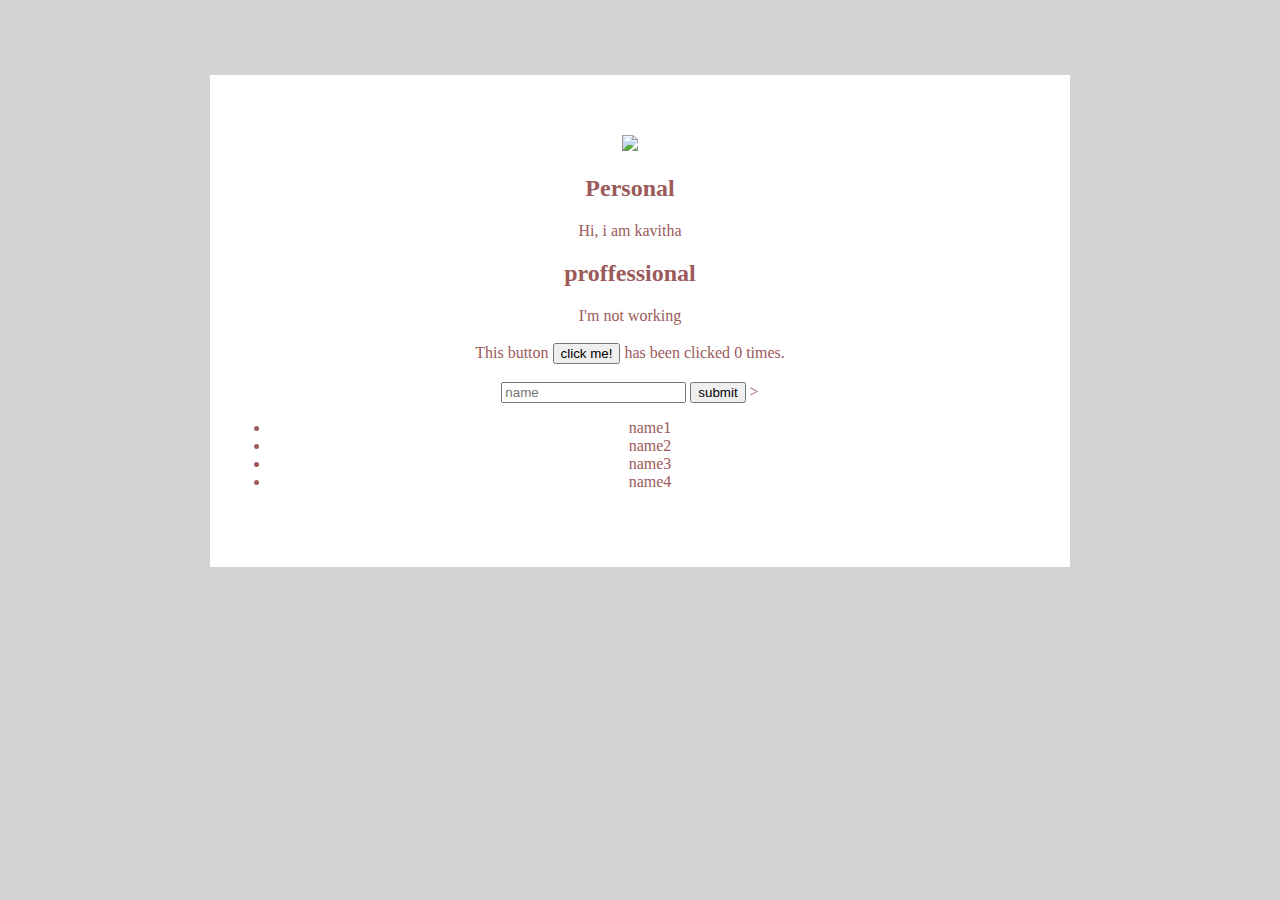
==== ui/index.html @ 8146d839 "[imad-console] Updates ui/index.html" ====
<!doctype html>
<html>
    <head>
        <link href="/ui/style.css" rel="stylesheet" />
    </head>
    <body>
        <div class = "container">
                    <div class="center">
                        <img id = "madi" src="https://thumb1.shutterstock.com/display_pic_with_logo/11875/110588153/stock-photo-village-wheat-field-in-abstract-color-110588153.jpg" class="img-medium"/>
                    </div>
                   <!-- <div id="main-text"  class="center text-big bold">
                        Hi! I am kavitha...
                       <h4>I am so excited to create my webapp</h4>
                    </div>-->
                <div class="center" >   
                    <h2>Personal</h2>
                        <div>
                            Hi, i am kavitha
                        </div>
                </div>        
                    <div class = "center">    
                        <h2>proffessional </h2>
                        <div>I'm not working</div>
                    </div>   
                    <br>
                        <div class = "center">
                            This button <button id = "counter">click me! </button> has been clicked <span id ="count">  0 </span>times.          </div>
                            <br>
                        <div class = "center">    
                            <input type ="text" id="name" placeholder="name"/>
                            <input type="submit" id= "subit-btn" value ="submit"/>
                        >
                            <ul>
                              <li>name1</li>
                              <li>name2</li>   
                              <li>name3</li>
                              <li>name4</li>
                            </ul>
                            </div>    
            </div>
        <script type="text/javascript" src="/ui/main.js">
        </script>
    </body>
</html>
---- ui/style.css ----
body {
    font-family: sans-serif;
    background-color: lightgrey;
    margin-top: 75px;
}

.center {
    text-align: center;
}

.text-big {
    font-size: 300%;
}

.bold {
    font-weight: bold;
}

.img-medium {
    height: 200px;
}
.container{
              background-color: white;
              font-family: san-serif;
              font-size: 16px;
              margin: 0 auto;
              padding-top: 60px;
              padding-bottom: 60px;
              padding-left: 20px;
              color: #9c5a5a;
              padding-right: 40px;
              max-width : 800px;
}
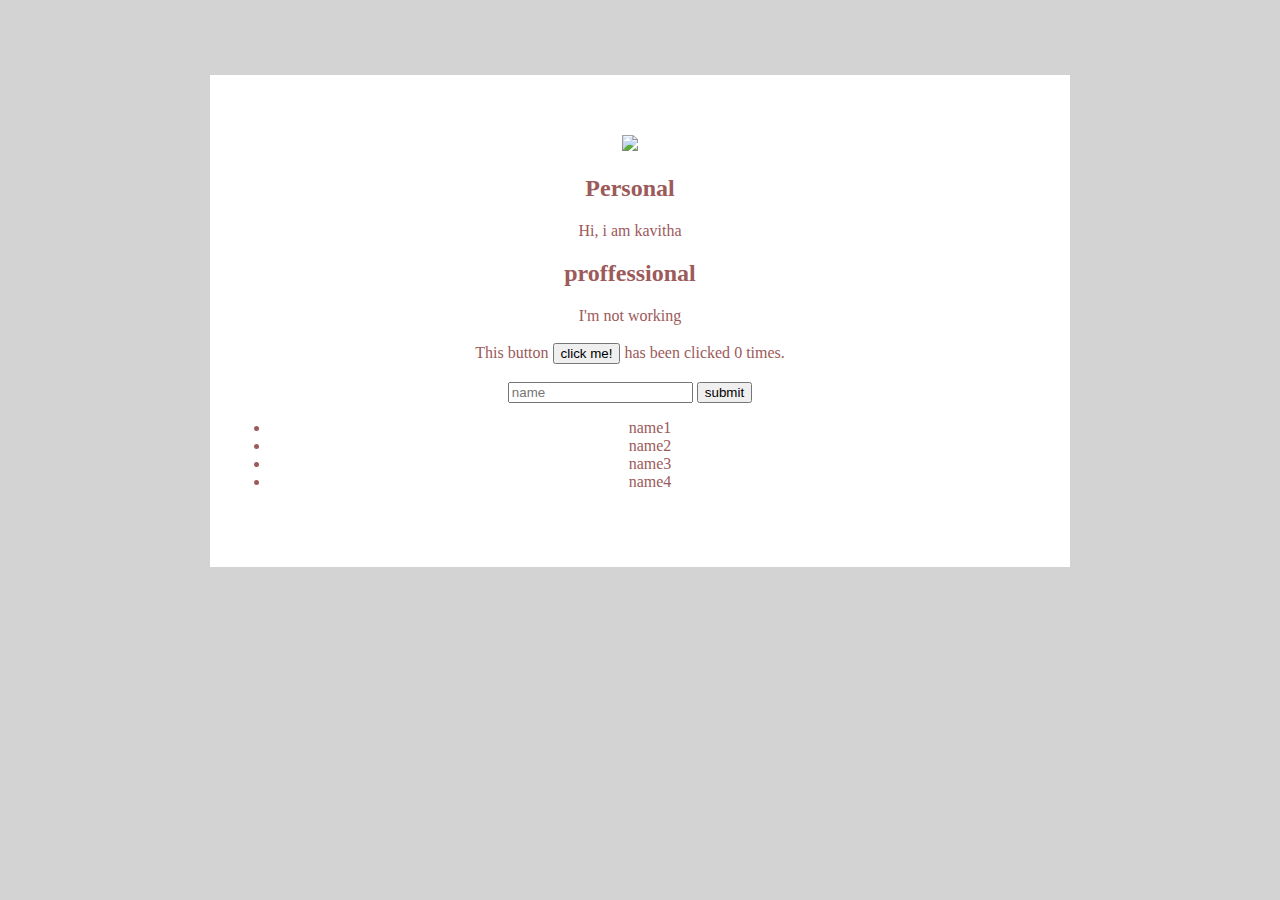
==== commit 55212d3b: "[imad-console] Updates ui/index.html" ====
--- a/ui/index.html
+++ b/ui/index.html
@@ -29,7 +29,6 @@
                         <div class = "center">    
                             <input type ="text" id="name" placeholder="name"/>
                             <input type="submit" id= "subit-btn" value ="submit"/>
-                        >
                             <ul>
                               <li>name1</li>
                               <li>name2</li>   
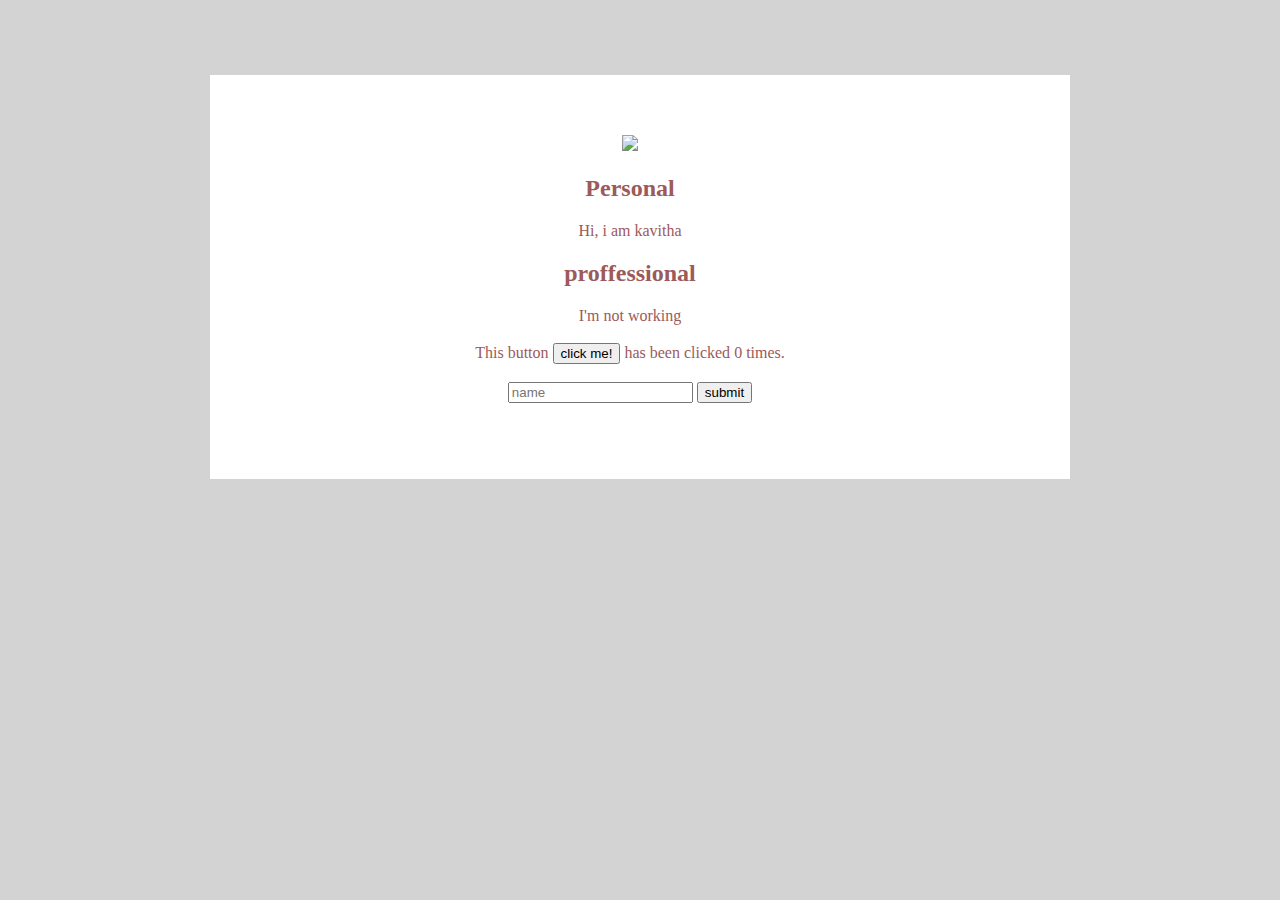
==== commit 63b6f6b4: "[imad-console] Updates ui/index.html" ====
--- a/ui/index.html
+++ b/ui/index.html
@@ -28,12 +28,10 @@
                             <br>
                         <div class = "center">    
                             <input type ="text" id="name" placeholder="name"/>
-                            <input type="submit" id= "subit-btn" value ="submit"/>
-                            <ul>
-                              <li>name1</li>
-                              <li>name2</li>   
-                              <li>name3</li>
-                              <li>name4</li>
+                            <input type="submit" id= "submit-btn" value ="submit"/>
+                            <ul id = "namelist">
+                                                     
+                              
                             </ul>
                             </div>    
             </div>
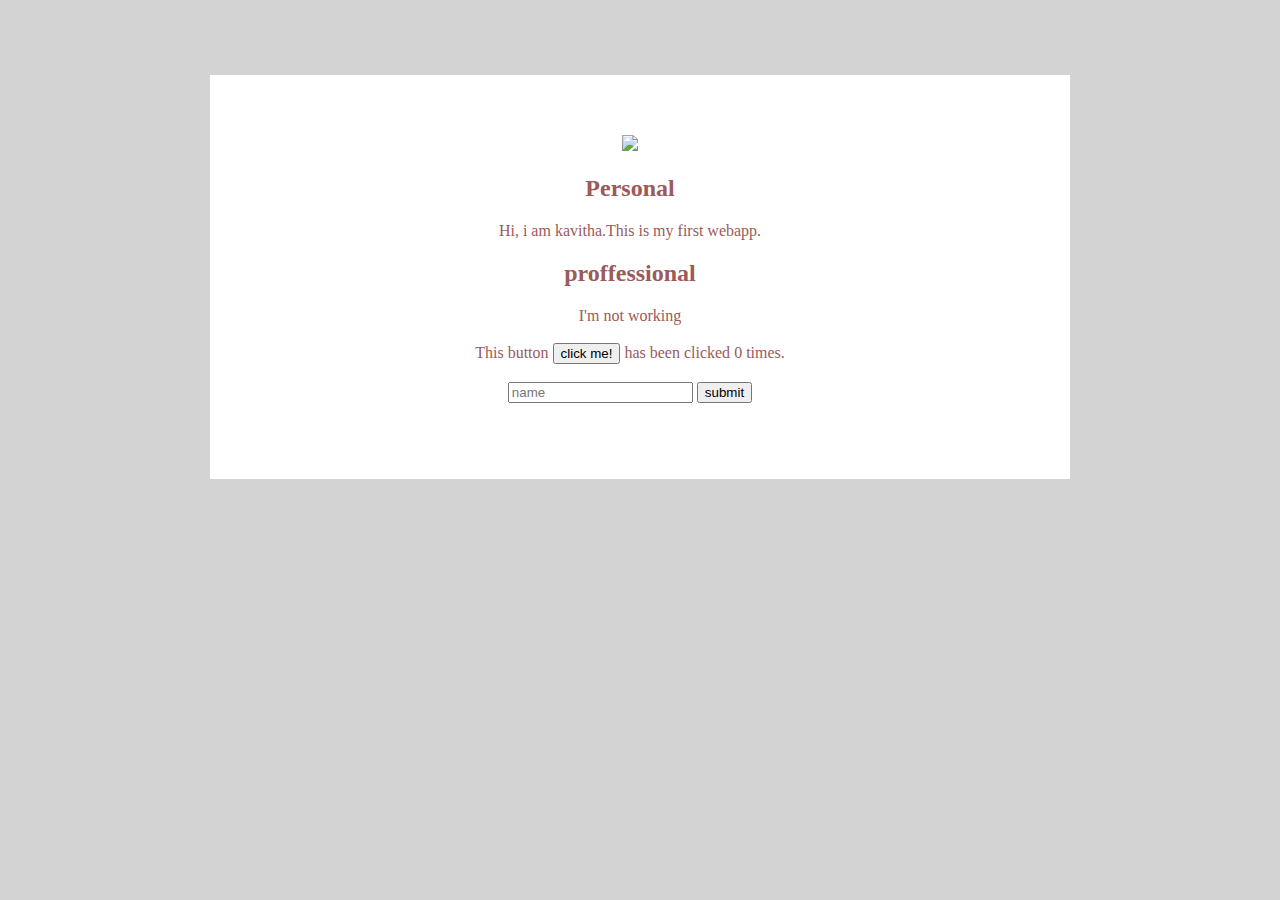
==== commit eb1f353b: "made some changes locally" ====
--- a/ui/index.html
+++ b/ui/index.html
@@ -15,7 +15,7 @@
                 <div class="center" >   
                     <h2>Personal</h2>
                         <div>
-                            Hi, i am kavitha
+                            Hi, i am kavitha.This is my first webapp.
                         </div>
                 </div>        
                     <div class = "center">    
@@ -30,8 +30,6 @@
                             <input type ="text" id="name" placeholder="name"/>
                             <input type="submit" id= "submit-btn" value ="submit"/>
                             <ul id = "namelist">
-                                                     
-                              
                             </ul>
                             </div>    
             </div>
